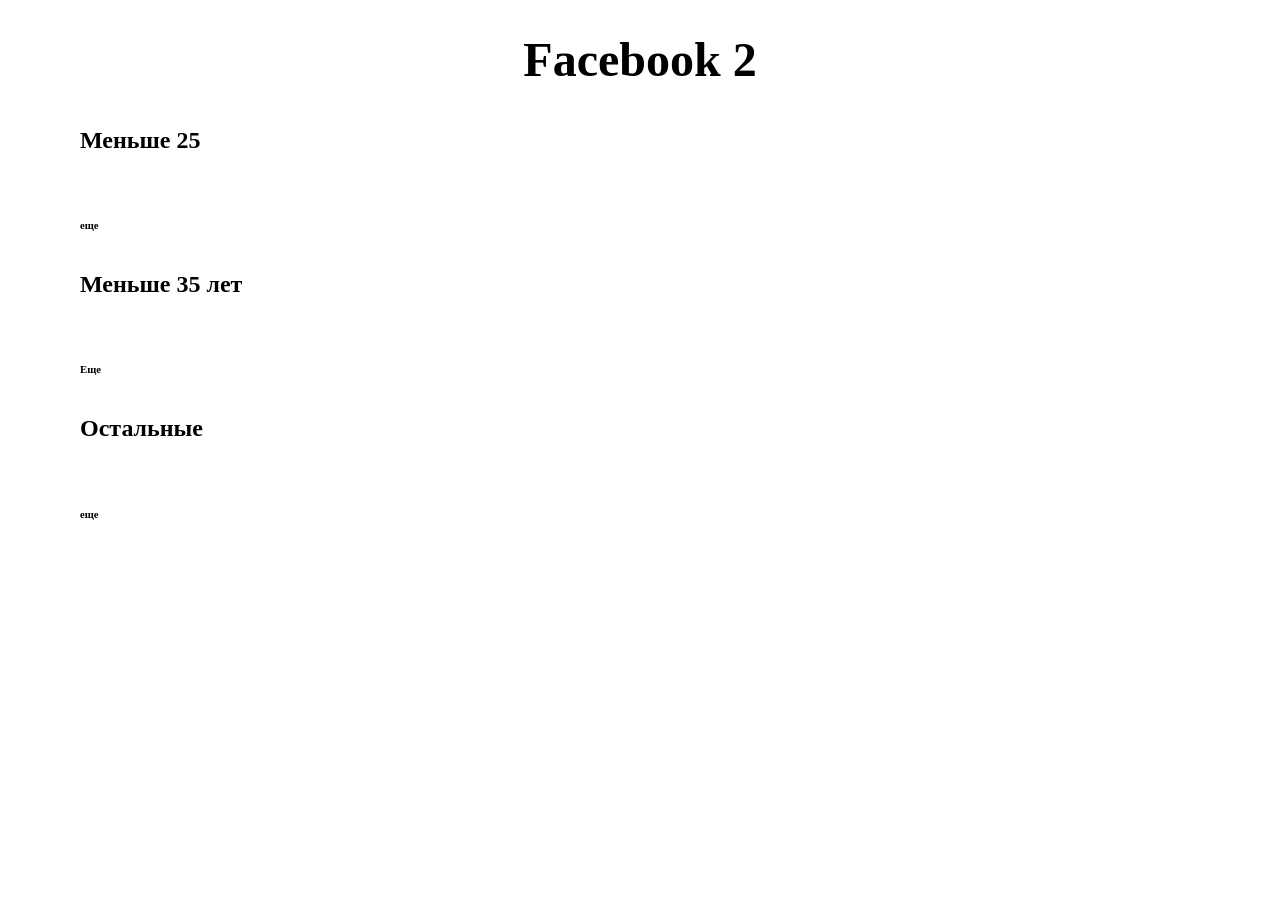
==== frontend/index.html @ f25f0070 "first commit" ====
<!DOCTYPE html>
<html lang="en">

<head>
    <meta charset="UTF-8">
    <meta http-equiv="X-UA-Compatible" content="IE=edge">
    <meta name="viewport" content="width=device-width, initial-scale=1.0">
    <title>Document</title>
    <link rel="stylesheet" href="./style/style.css">
</head>

<body>
    <h1>Facebook 2</h1>

    <section class="about">
        <div class="container">
            <h5 class="grid-name">Меньше 25</h5>
            <div class="about_all_boxes">
                <!-- <div class="box">
                    <h2 class="name">Leanne Graham</h2>
                    <p class="about_title" id="company">Company: Romaguera-Crona</p>
                    <p class="about_title" id="Website">Website: hildegard.org</p>                    
                    <p class="about_title" id="Phone">Phone: 1-770-736-8031 x56442</p>

                    <button>Подробнее</button>
                </div> -->

            </div>

            <h6 class="show-all" id="first">еще</h6>

            <h5 class="grid-name" >Меньше 35 лет</h5>
            <div class="grid-less_twenyfive" id="first_grid">

            </div>
            <h6 class="show-all" id="second">Еще</h6>

            <h5 class="grid-name">Остальные</h5>
            <div class="grid-other" id="second_grid">

            </div>
            <h6 class="show-all" id="third">еще</h6>

        </div>
    </section>

    <script src="./script/script.js"></script>
</body>

</html>
---- frontend/style/style.css ----
* {
    box-sizing: border-box;
    font-family: "Gilroy";
}

body {
    margin: 0;
}

.container {
    max-width: 1140px;
    margin: 0 auto;
    padding: 0 10px;
}

h1 {
    font-size: 48px;
    font-weight: 700;
    text-align: center;
}

.box {
    width: 282px;
    height: 193px;
    box-sizing: border-box;
    border: 1px solid rgb(0, 127, 255);
    border-radius: 10px;
    background: rgb(240, 240, 240);
    padding: 25px;
}

.about_title {
    font-size: 14px;
    font-weight: 500;
    color: rgba(0, 0, 0, 0.55);
    margin: 4px 0;
}

h2{
    margin: 0 0 10px;
}

.more{
    width: 232px;
    height: 42px;
font-size: 14px;
font-weight: 500;
border-radius: 4px;
border: none;
background: rgb(0, 113, 227);
color: rgb(255, 255, 255);
}


#Phone{
    margin-bottom: 16px;
}

.about_all_boxes, #first_grid,
#second_grid{
    display: grid;
    grid-template-columns: repeat(3, 1fr);

    gap: 14px;
}


h2{
    font-size: 18px;
}

.tools{
    display: flex;
    justify-content: center;
    align-items: center;
    flex-direction: row;
    gap: 8px;
}

h3{
    font-weight: 500;
    font-size: 14px;
    margin-bottom: 55px;
}

h5{
    font-size: 24px;
font-weight: 700;
}

.box:hover{
    transition: 1s ease;
    transform: scale(1.1);
    box-shadow: 3px 3px rgba(151, 151, 151, 0.492), -1em 0 .4em rgba(35, 18, 148, 0.415);
}

.box:not(:hover){
    transition: 1s;
}
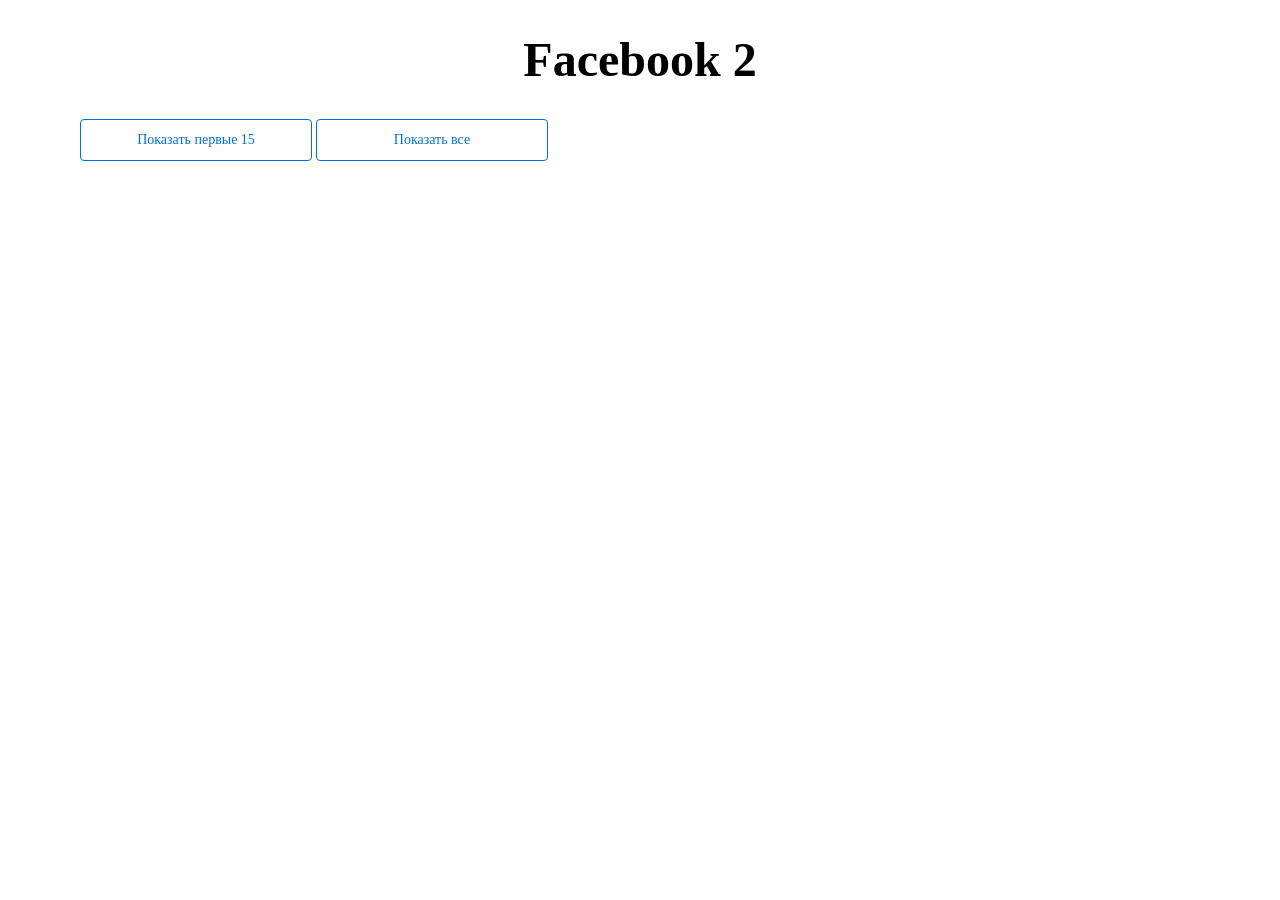
==== commit 3ceca8aa: "fixed" ====
--- a/frontend/index.html
+++ b/frontend/index.html
@@ -14,7 +14,8 @@
 
     <section class="about">
         <div class="container">
-            <h5 class="grid-name">Меньше 25</h5>
+            <button class="ten" id="first_ten">Показать первые 15</button>
+            <button class="ten" id="other_ten">Показать все</button>
             <div class="about_all_boxes">
                 <!-- <div class="box">
                     <h2 class="name">Leanne Graham</h2>
@@ -27,20 +28,7 @@
 
             </div>
 
-            <h6 class="show-all" id="first">еще</h6>
-
-            <h5 class="grid-name" >Меньше 35 лет</h5>
-            <div class="grid-less_twenyfive" id="first_grid">
-
-            </div>
-            <h6 class="show-all" id="second">Еще</h6>
-
-            <h5 class="grid-name">Остальные</h5>
-            <div class="grid-other" id="second_grid">
-
-            </div>
-            <h6 class="show-all" id="third">еще</h6>
-
+          
         </div>
     </section>
 
--- a/frontend/style/style.css
+++ b/frontend/style/style.css
@@ -36,28 +36,41 @@
     margin: 4px 0;
 }
 
-h2{
+h2 {
     margin: 0 0 10px;
 }
 
-.more{
+.more {
     width: 232px;
     height: 42px;
-font-size: 14px;
-font-weight: 500;
-border-radius: 4px;
-border: none;
-background: rgb(0, 113, 227);
-color: rgb(255, 255, 255);
+    font-size: 14px;
+    font-weight: 500;
+    border-radius: 4px;
+    border: none;
+    background: rgb(0, 113, 227);
+    color: rgb(255, 255, 255);
+}
+
+.ten {
+    width: 232px;
+    height: 42px;
+    font-size: 14px;
+    font-weight: 500;
+    border-radius: 4px;
+    border: 1px solid rgb(0, 113, 227);
+    color: rgb(0, 113, 227);
+    background: rgb(255, 255, 255);
+    margin-bottom: 20px;
 }
 
 
-#Phone{
+#Phone {
     margin-bottom: 16px;
 }
 
-.about_all_boxes, #first_grid,
-#second_grid{
+.about_all_boxes,
+#first_grid,
+#second_grid {
     display: grid;
     grid-template-columns: repeat(3, 1fr);
 
@@ -65,11 +78,11 @@
 }
 
 
-h2{
+h2 {
     font-size: 18px;
 }
 
-.tools{
+.tools {
     display: flex;
     justify-content: center;
     align-items: center;
@@ -77,23 +90,34 @@
     gap: 8px;
 }
 
-h3{
+h3 {
     font-weight: 500;
     font-size: 14px;
     margin-bottom: 55px;
 }
 
-h5{
+h5 {
     font-size: 24px;
-font-weight: 700;
+    font-weight: 700;
 }
 
-.box:hover{
+.box:hover {
     transition: 1s ease;
     transform: scale(1.1);
     box-shadow: 3px 3px rgba(151, 151, 151, 0.492), -1em 0 .4em rgba(35, 18, 148, 0.415);
 }
 
-.box:not(:hover){
+.box:not(:hover) {
     transition: 1s;
+}
+
+.ten:active {
+    transition: 1s ease;
+    transform: scale(1);
+    box-shadow: inset 4px 2px 3px rgba(72, 44, 255, 0.347);
+
+}
+
+.ten:not(:active) {
+    transition: 1s ease;
 }
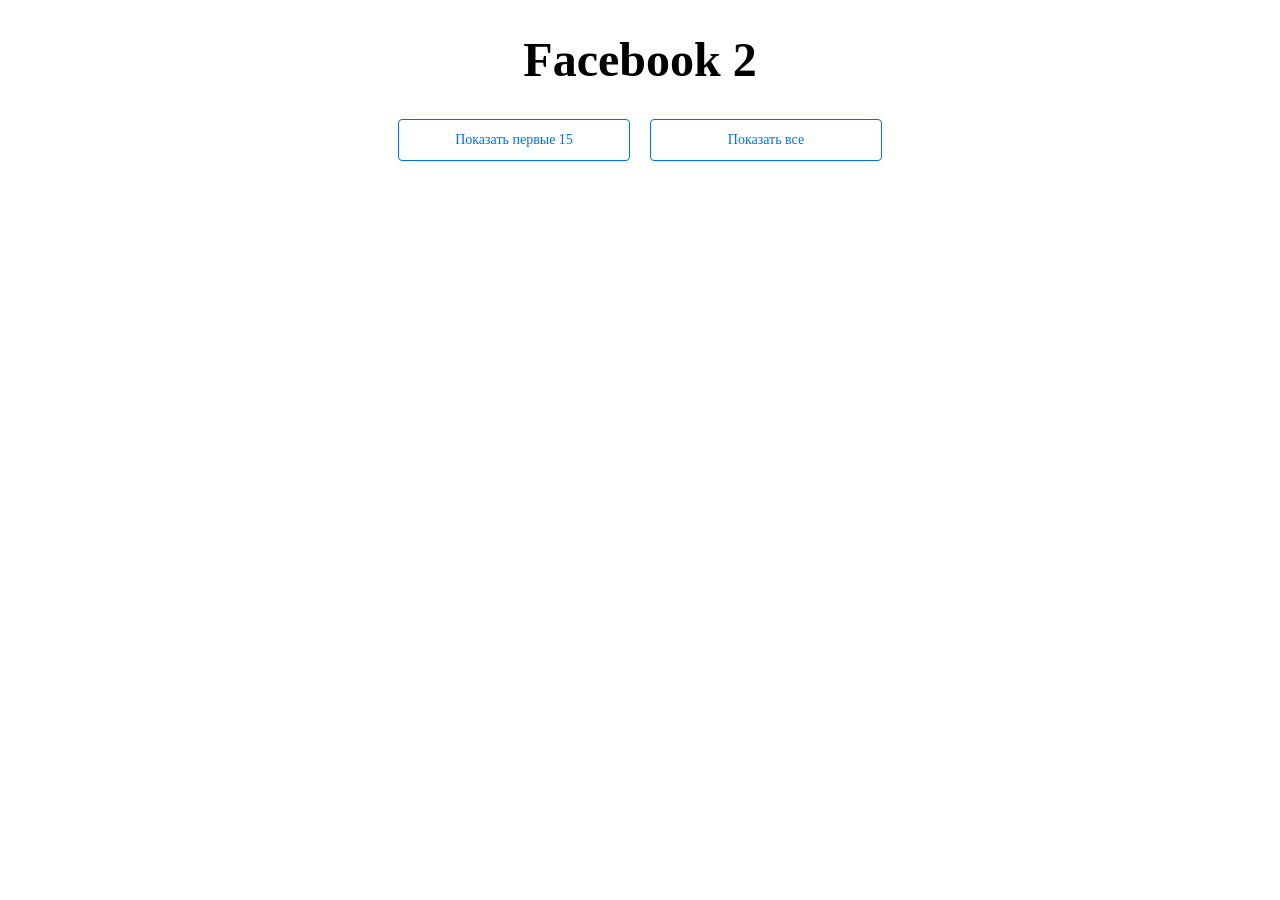
==== commit 751599b5: "a" ====
--- a/frontend/index.html
+++ b/frontend/index.html
@@ -14,8 +14,11 @@
 
     <section class="about">
         <div class="container">
-            <button class="ten" id="first_ten">Показать первые 15</button>
-            <button class="ten" id="other_ten">Показать все</button>
+            <div class="btns">
+
+                <button class="ten" id="first_ten">Показать первые 15</button>
+                <button class="ten" id="other_ten">Показать все</button>
+            </div>
             <div class="about_all_boxes">
                 <!-- <div class="box">
                     <h2 class="name">Leanne Graham</h2>
--- a/frontend/style/style.css
+++ b/frontend/style/style.css
@@ -107,6 +107,16 @@
     box-shadow: 3px 3px rgba(151, 151, 151, 0.492), -1em 0 .4em rgba(35, 18, 148, 0.415);
 }
 
+.ten:hover{
+    transition: 1s ease;
+    transform: scale(1.1)
+
+}
+
+.ten:not(:hover){
+    transition: 1s;
+}
+
 .box:not(:hover) {
     transition: 1s;
 }
@@ -120,4 +130,10 @@
 
 .ten:not(:active) {
     transition: 1s ease;
+}
+
+.btns{
+    display: flex;
+    justify-content: center;
+    gap: 20px;
 }
